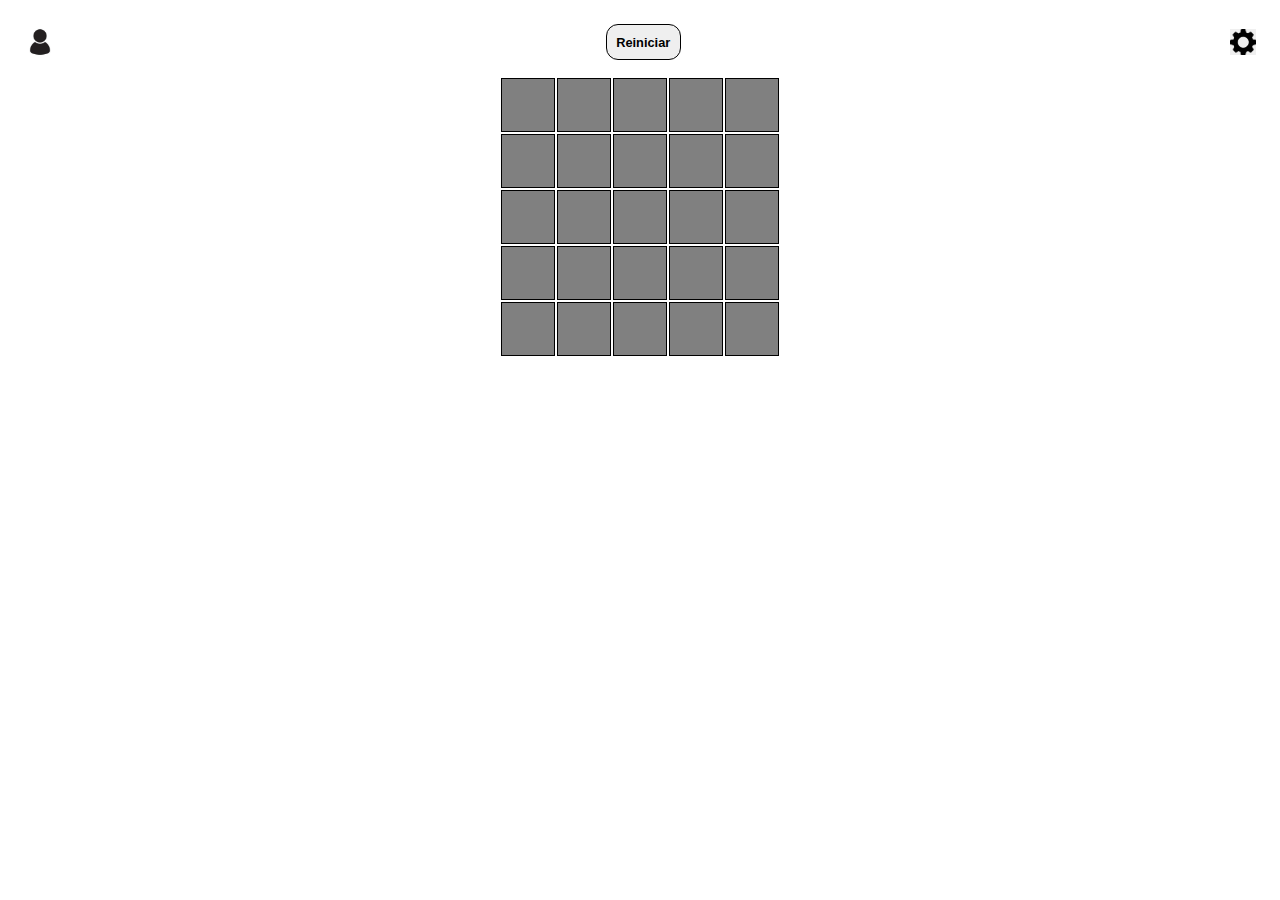
==== buscaminas.html @ b8408acc "buscaminas 11/3/2024" ====
<!DOCTYPE html>
    <html lang="es">
    <head>
        <meta charset="UTF-8">
        <meta name="viewport" content="width=device-width, initial-scale=1.0">
        <title>Buscaminas</title>
        <link rel="stylesheet" href="./src/css/styleindex.css">
    </head>
    <body>
        <script type="module" defer>
            import {initJuego} from './src/js/Class/Juego.js';
            window.onload = initJuego();
        </script>
        <div id="barConfiguracion">
            <button id="perfil"></button>
            <button id="reiniciar">Reiniciar</button>
            <button id="conftablero"></button>
        </div>
        <div id="resultado">
            <div id="hasganado">Has ganado</div>
            <div id="hasperdido">Has perdido</div>
        </div>
        <div id="tablero"></div>
    </body>
</html>
---- src/css/styleindex.css ----
.tablacelda {
    border: 1px solid black;
    width: 50px;
    height: 50px;
    text-align: center;
}
body {
    display: flex;
    justify-content: center;
    align-items: center;
    flex-direction: column;
}
#reiniciar {
    margin: 1rem;
}
#barConfiguracion {
    display: flex;
    align-items: center;
    justify-content: space-between;
    flex-direction: row;
    width: 100%;
}
#perfil {
    margin: 1rem;
    background-image: url(https://static.vecteezy.com/system/resources/thumbnails/005/544/718/small/profile-icon-design-free-vector.jpg),
    url(../img/icon-user.jpg);
    background-size: cover;
    width: 2rem;
    height: 2rem;
    border: none;
}
#conftablero {
    margin: 1rem;
    background-image: url(https://cdn-icons-png.flaticon.com/512/484/484613.png),
    url(../img/Config.png);
    background-size: cover;
    width: 1.6rem;
    height: 1.6rem;
    border: none;
}
#hasganado {
    font-size: 1.5rem;
    border: 1px solid black;
    border-radius: 10px;
    padding: 1rem;
    background-color: #00ff00;
    font-weight: bold;
    margin: 0.5rem;
    display: none;
}
#hasperdido {
    font-size: 1.5rem;
    border: 1px solid black;
    border-radius: 10px;
    padding: 1rem;
    background-color: #ff0000;
    font-weight: bold;
    margin: 0.5rem;
    display: none;
}
#reiniciar {
    font-size: 0.8rem;
    border: 1px solid black;
    border-radius: 12px;
    padding: 0.6rem;
    font-weight: bold;
}
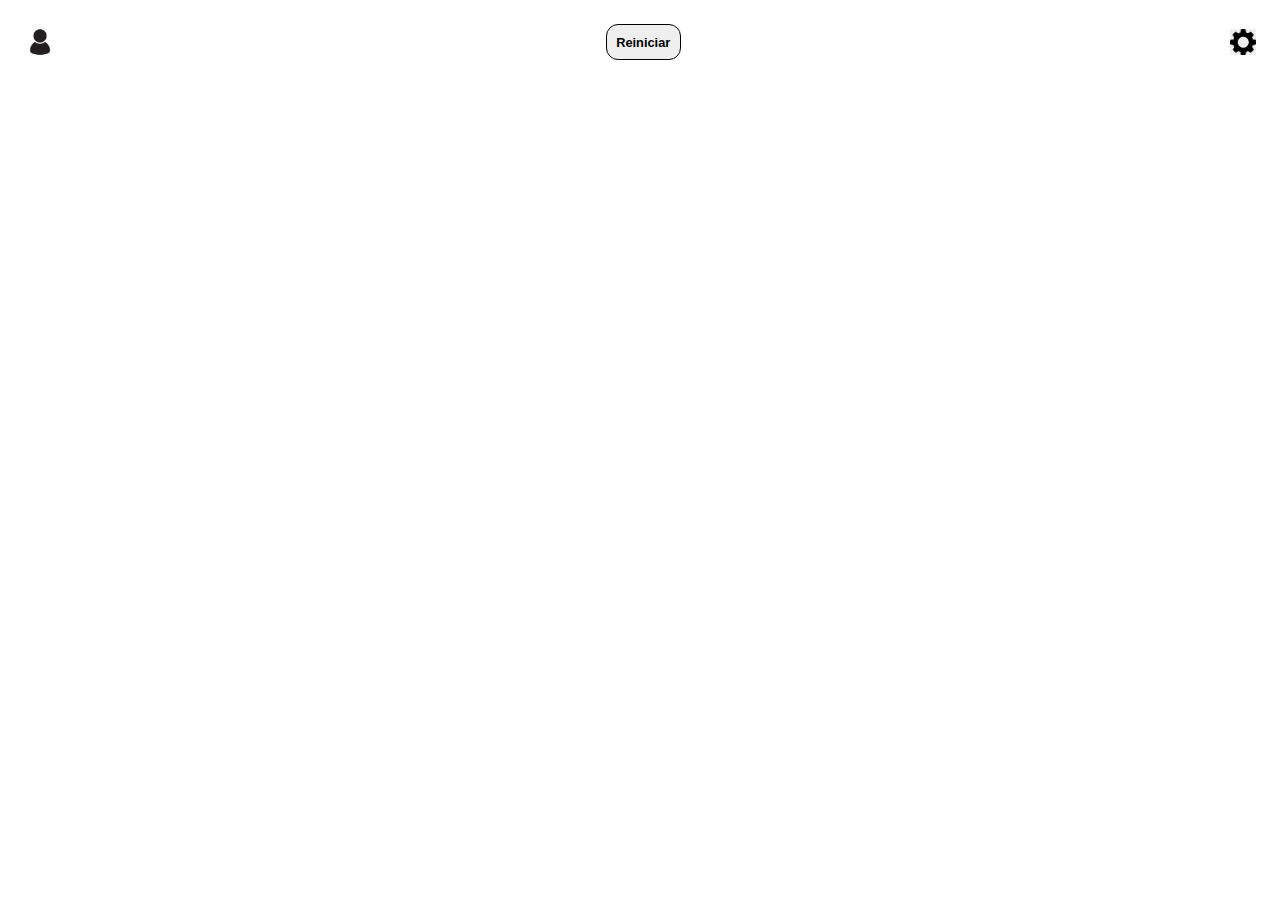
==== commit 8b8f6065: "codigo funcionando con form hechos" ====
--- a/buscaminas.html
+++ b/buscaminas.html
@@ -1,25 +1,31 @@
 <!DOCTYPE html>
-    <html lang="es">
-    <head>
-        <meta charset="UTF-8">
-        <meta name="viewport" content="width=device-width, initial-scale=1.0">
-        <title>Buscaminas</title>
-        <link rel="stylesheet" href="./src/css/styleindex.css">
-    </head>
-    <body>
-        <script type="module" defer>
-            import {initJuego} from './src/js/Class/Juego.js';
-            window.onload = initJuego();
-        </script>
-        <div id="barConfiguracion">
-            <button id="perfil"></button>
-            <button id="reiniciar">Reiniciar</button>
-            <button id="conftablero"></button>
-        </div>
-        <div id="resultado">
-            <div id="hasganado">Has ganado</div>
-            <div id="hasperdido">Has perdido</div>
-        </div>
-        <div id="tablero"></div>
-    </body>
+<html lang="es">
+
+<head>
+    <meta charset="UTF-8">
+    <meta name="viewport" content="width=device-width, initial-scale=1.0">
+    <title>Buscaminas</title>
+    <link rel="stylesheet" href="./src/css/styleindex.css">
+    <script>
+       
+    </script>
+</head>
+
+<body>
+    <script type="module" defer>
+        import { initJuego } from './src/js/Class/Juego.js';
+        window.onload = initJuego();
+    </script>
+    <div id="barConfiguracion">
+        <button id="perfil"></button>
+        <button id="reiniciar">Reiniciar</button>
+        <button id="conftablero"></button>
+    </div>
+    <div id="resultado">
+        <div id="hasganado">Has ganado</div>
+        <div id="hasperdido">Has perdido</div>
+    </div>
+    <div id="tablero"></div>
+</body>
+
 </html>